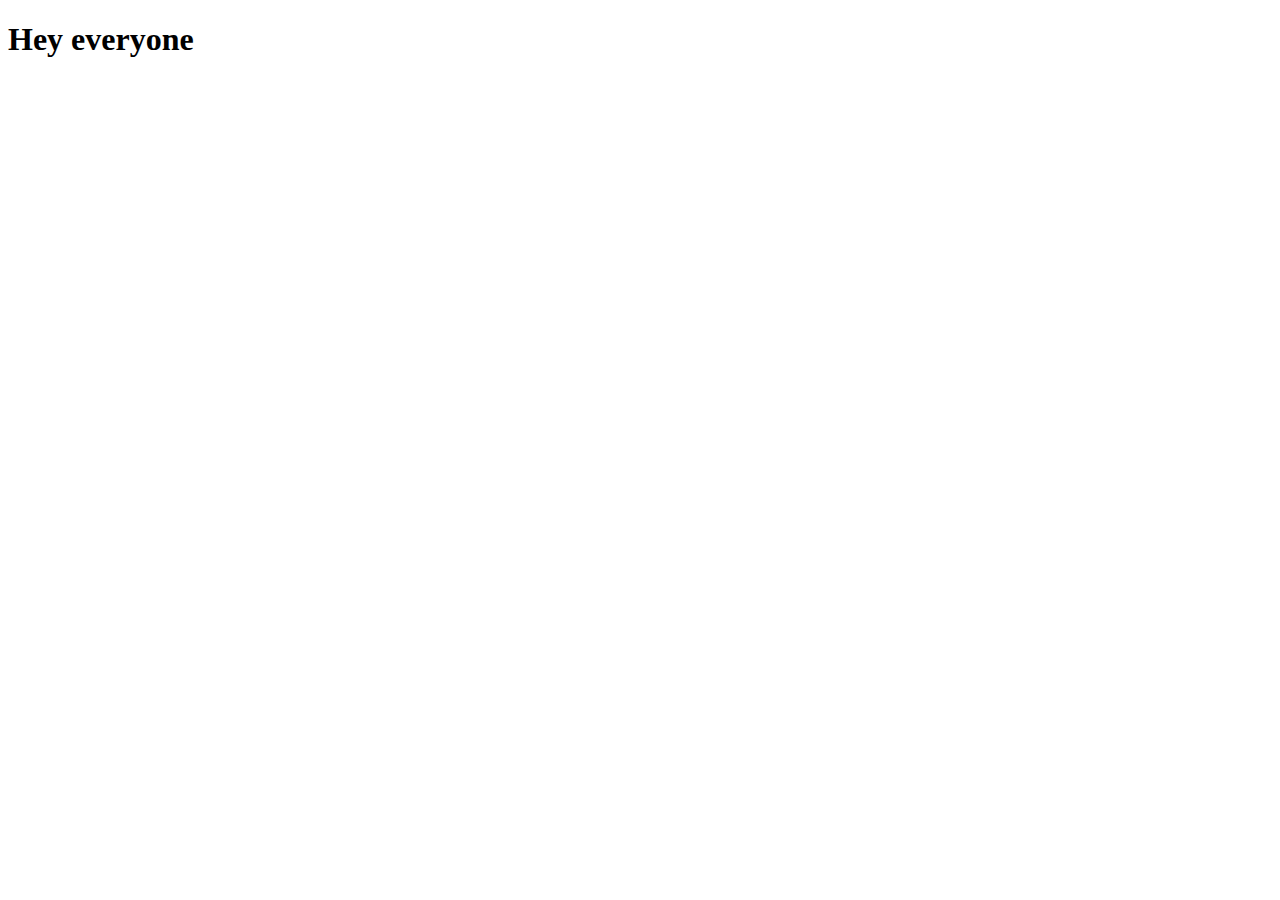
==== first_site/index.html @ 51c95564 "first commit" ====
<!DOCTYPE html>
<html>
    <head>
        <title>Hello world</title>
    </head>
    <body>
        <h1>Hey everyone</h1>
    </body>
</html>

<!-- browser-sync start --server --directory --files "*"-->
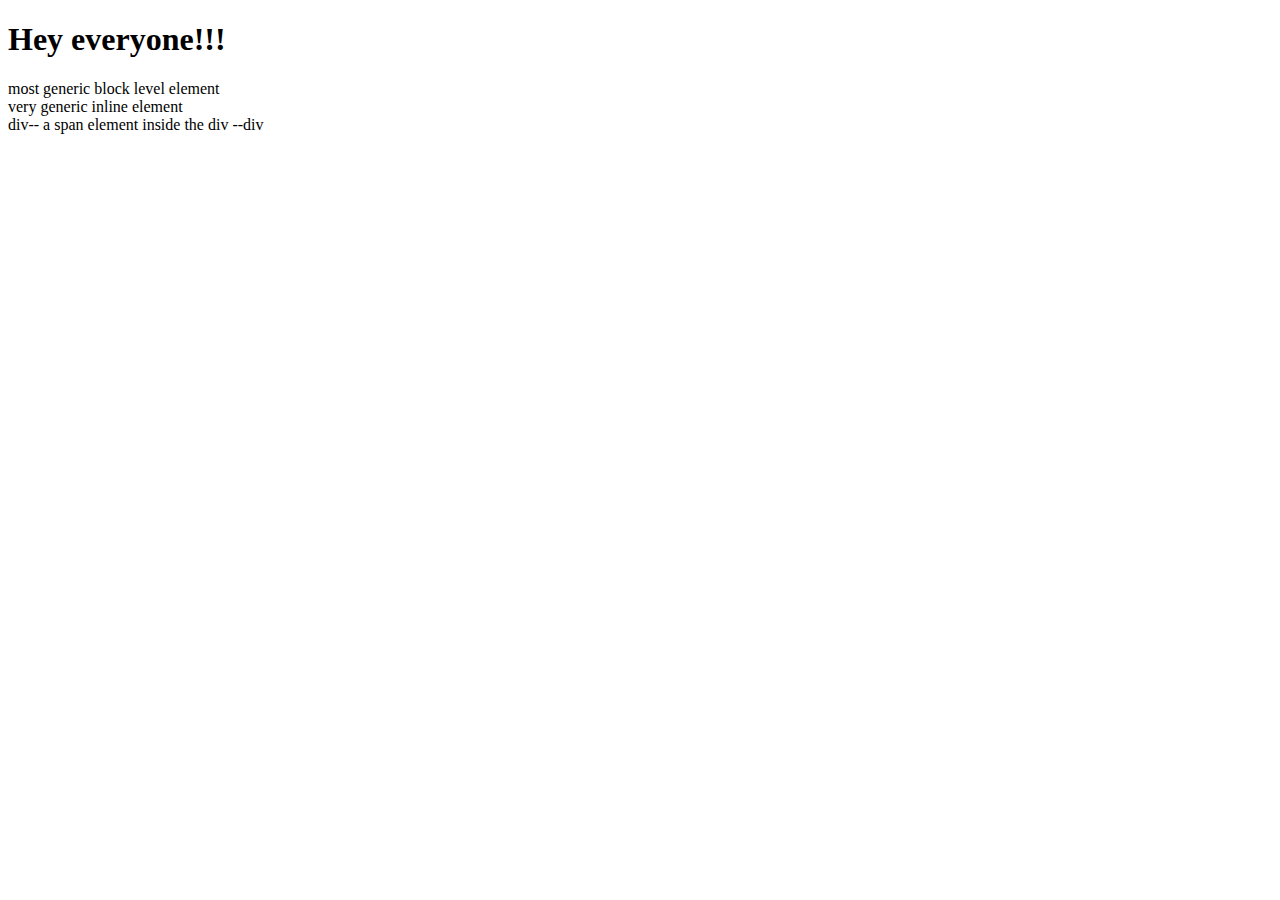
==== commit 5c9aa6c7: "Block level and inline content" ====
--- a/first_site/index.html
+++ b/first_site/index.html
@@ -4,7 +4,14 @@
         <title>Hello world</title>
     </head>
     <body>
-        <h1>Hey everyone</h1>
+        <h1>Hey everyone!!!</h1>
+        <div>most generic block level element</div>
+        <span>very generic inline element</span>
+        <div>
+            div--
+            <span>a span element inside the div</span>
+            --div
+        </div>
     </body>
 </html>
 
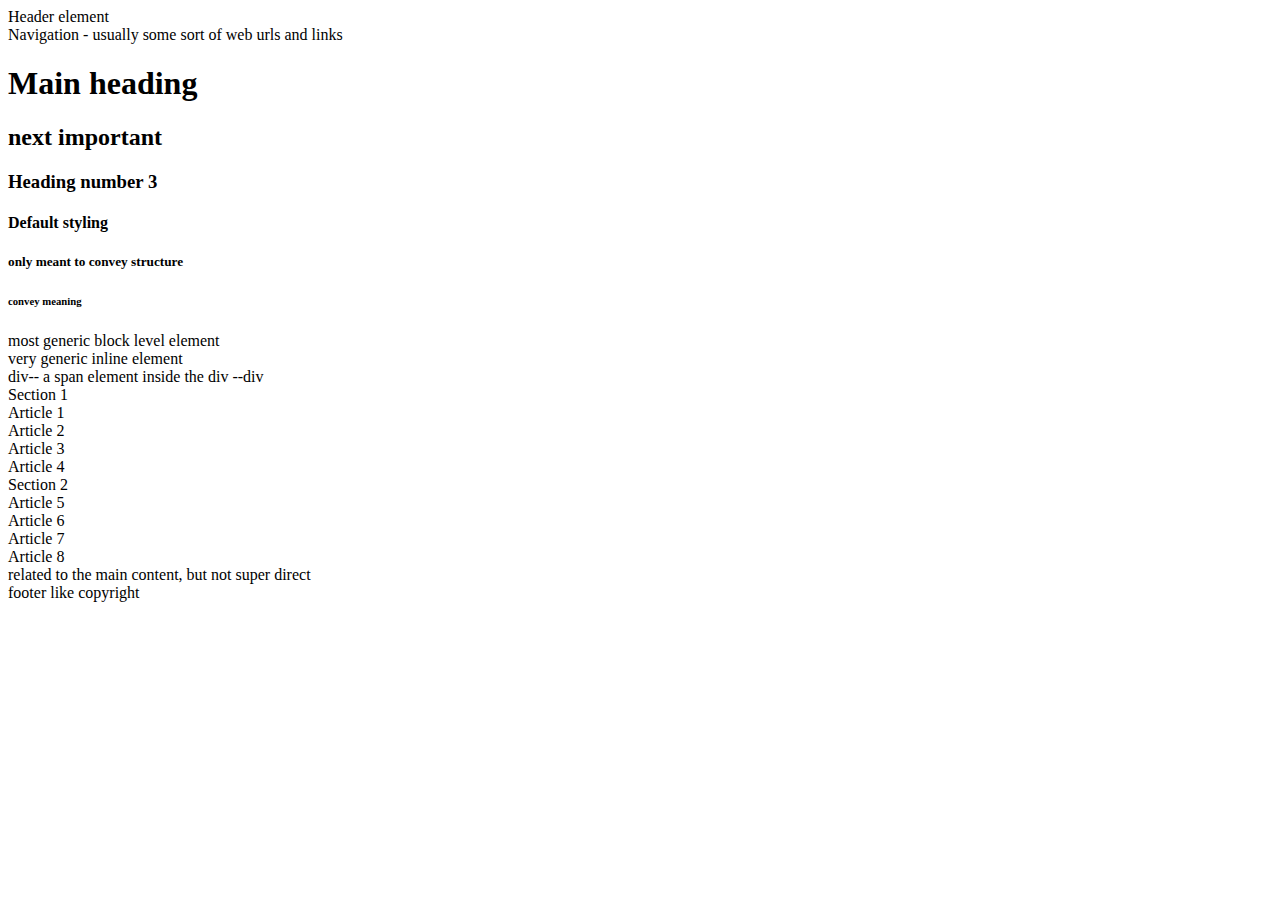
==== commit 9cddbd8e: "Semantics" ====
--- a/first_site/index.html
+++ b/first_site/index.html
@@ -4,7 +4,17 @@
         <title>Hello world</title>
     </head>
     <body>
-        <h1>Hey everyone!!!</h1>
+        <header>
+            Header element
+            <nav>Navigation - usually some sort of web urls and links</nav>
+        </header>
+        <h1>Main heading</h1>
+        <h2>next important</h2>
+        <h3>Heading number 3</h3>
+        <h4>Default styling</h4>
+        <h5>only meant to convey structure</h5>
+        <h6>convey meaning</h6>
+
         <div>most generic block level element</div>
         <span>very generic inline element</span>
         <div>
@@ -12,6 +22,25 @@
             <span>a span element inside the div</span>
             --div
         </div>
+
+        <section>
+            Section 1
+            <article>Article 1</article>
+            <article>Article 2</article>
+            <article>Article 3</article>
+            <article>Article 4</article>
+        </section>
+        <section>
+            Section 2
+            <article>Article 5</article>
+            <article>Article 6</article>
+            <article>Article 7</article>
+            <article>Article 8</article>
+        </section>
+
+        <aside>related to the main content, but not super direct</aside>
+        
+        <footer>footer like copyright</footer>
     </body>
 </html>
 
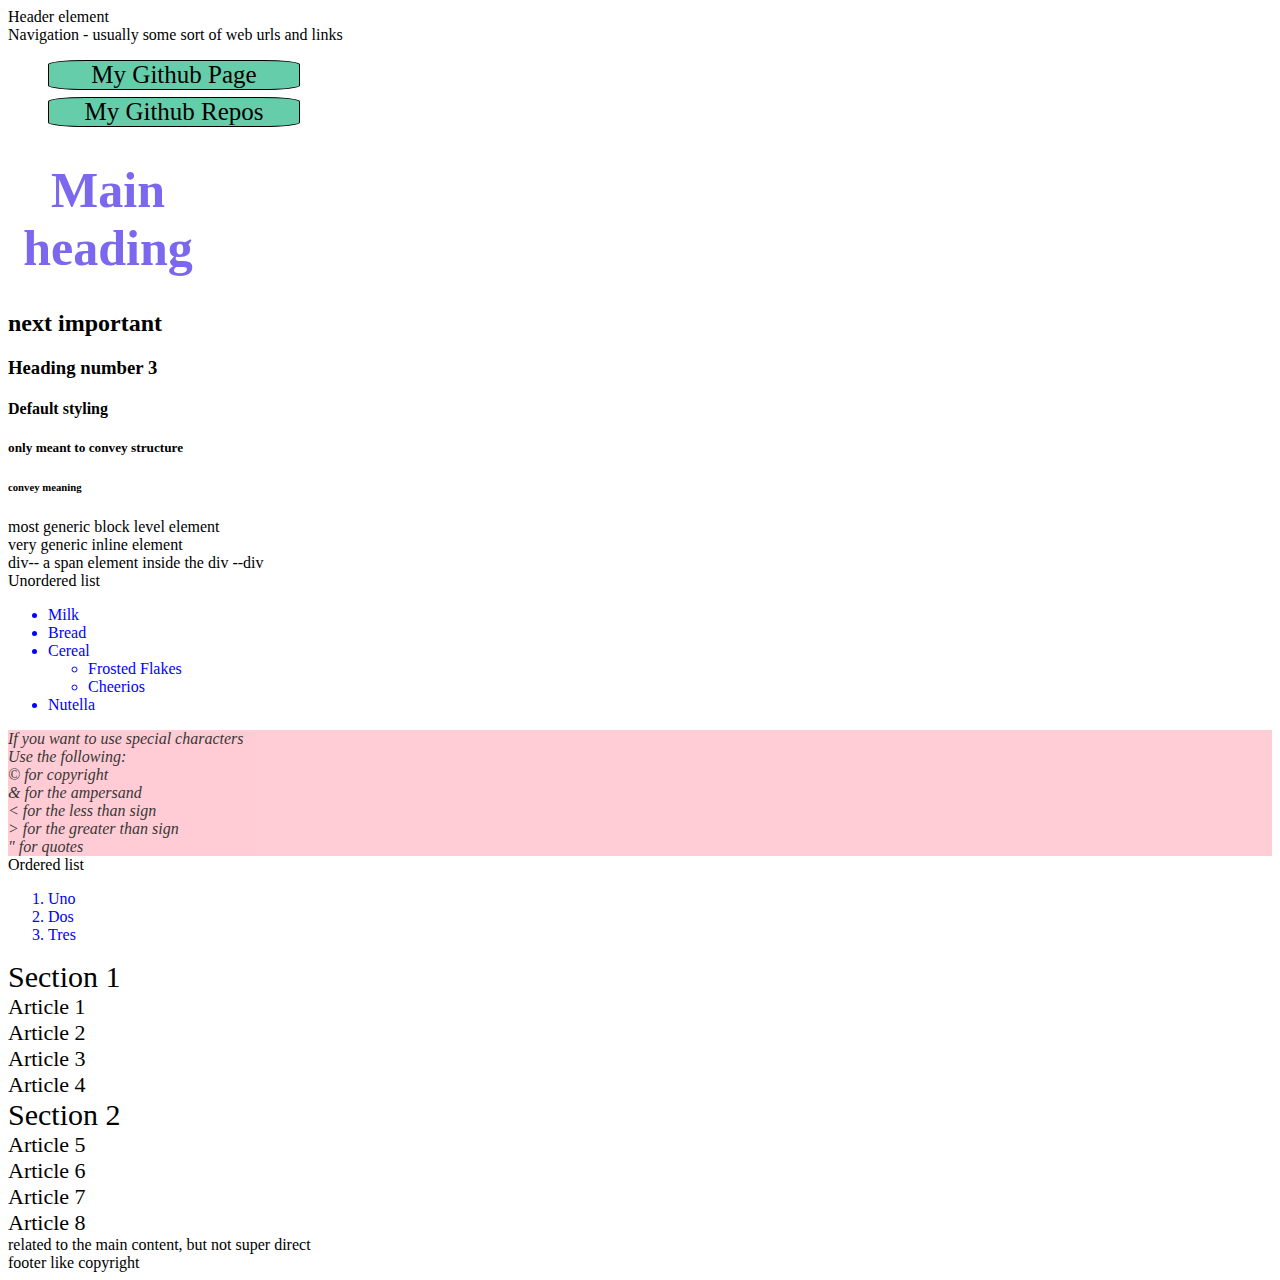
==== commit 48818be5: "Styling with css" ====
--- a/first_site/index.html
+++ b/first_site/index.html
@@ -2,11 +2,70 @@
 <html>
     <head>
         <title>Hello world</title>
+        <style>
+            h1{
+                color: mediumslateblue;
+                font-size: 50px;
+                width: 200px;
+                text-align: center;
+            }
+            ul, ol{
+                color:blue;
+            }
+            section{
+                font-size: 30px;
+            }
+            article{
+                font-size: 22px;
+            }
+            #highlight{
+                background-color: pink;
+                opacity: 0.8;
+                font-style: italic;
+            }
+
+            /*
+                combining selectors in CSS
+                element with class selector (selector.class)
+                child (direct) selector (selector > selector)
+                descendent selector (selector selector) 
+            */
+            #mybuttons{
+                list-style: none;
+            }
+
+            a:link, a:visited{
+                text-decoration: none;
+                background-color: mediumaquamarine;
+                border: 1px solid black;
+                color: black;
+                display: block;
+                width: 250px;
+                text-align: center;
+                margin-bottom: 7px;
+                font-size: 25px;
+                border-radius: 15%;
+            }
+
+            a:hover, a:active{
+                background-color: teal;
+                color: white;
+            }
+
+        </style>
     </head>
     <body>
         <header>
             Header element
             <nav>Navigation - usually some sort of web urls and links</nav>
+            <ul id= "mybuttons">
+                <li>
+                    <a href= "https://github.com/krits29" target = "_blank">My Github Page</a>
+                </li>
+                <li>
+                    <a href= "https://github.com/krits29?tab=repositories" target = "_blank">My Github Repos</a>
+                </li>
+            </ul>
         </header>
         <h1>Main heading</h1>
         <h2>next important</h2>
@@ -21,6 +80,40 @@
             div--
             <span>a span element inside the div</span>
             --div
+        </div>
+
+        <div>
+            Unordered list
+            <ul>
+                <li>Milk</li>
+                <li>Bread</li>
+                <li>Cereal
+                    <ul>
+                        <li>Frosted Flakes</li>
+                        <li>Cheerios</li>
+                    </ul>
+                </li>
+                <li>Nutella</li>
+            </ul>
+        </div>
+
+        <div id="highlight">
+            If you want to use special characters <br>
+            Use the following:<br>
+            &copy; for copyright<br>
+            &amp; for the ampersand<br>
+            &lt; for the less than sign<br>
+            &gt; for the greater than sign<br>
+            &quot; for quotes
+        </div>
+
+        <div>
+            Ordered list
+            <ol>
+                <li>Uno</li>
+                <li>Dos</li>
+                <li>Tres</li>
+            </ol>
         </div>
 
         <section>
@@ -39,7 +132,7 @@
         </section>
 
         <aside>related to the main content, but not super direct</aside>
-        
+
         <footer>footer like copyright</footer>
     </body>
 </html>
